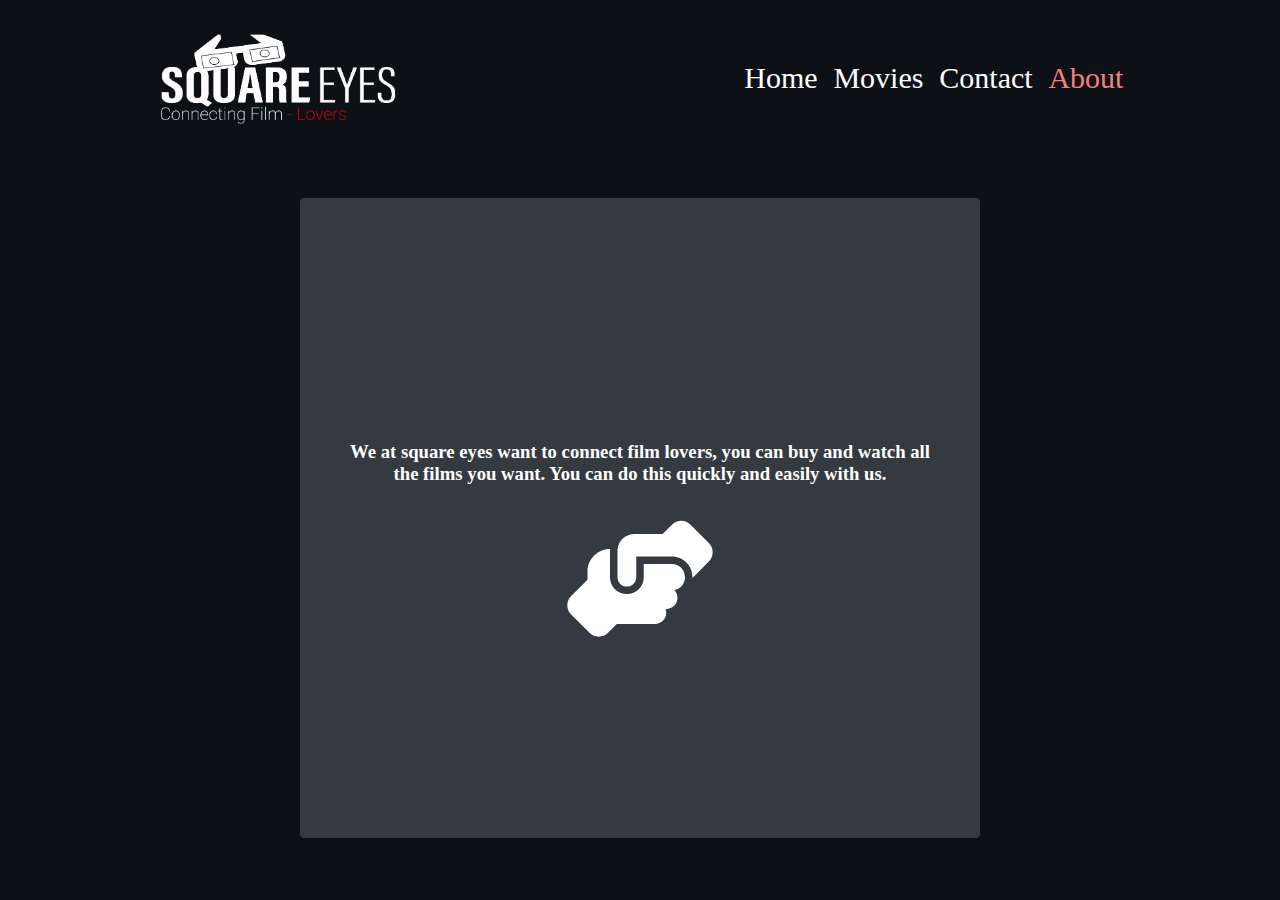
==== pages/about.html @ b80e889c "new changes" ====
<!DOCTYPE html>
<html lang="en">
  <head>
    <title>About</title>
    <meta charset="UTF-8" />
    <meta http-equiv="X-UA-Compatible" content="IE=edge" />
    <meta name="viewport" content="width=device-width, initial-scale=1.0" />
    <link href="../styling/styles.css" rel="stylesheet" />
  </head>
  <nav>
    <img class="logo" src="../assets/logo.png" alt="" />
    <ul class="nav-links">
      <li><a href="./index.html">Home</a></li>
      <li><a href="./all-movies.html">Movies</a></li>
      <li><a href="../pages/contact.html">Contact</a></li>
      <li><a class="active" href="./about.html">About</a></li>
    </ul>
  </nav>
  <body>
    <section class="about-form-wrapper">
      <div class="about-form-items">
        <h3>
          We at square eyes want to connect film lovers, you can buy and watch
          all the films you want. You can do this quickly and easily with us.
        </h3>
        <svg
          xmlns="http://www.w3.org/2000/svg"
          width="150"
          height="150"
          fill="white"
          viewBox="0 0 640 512"
        >
          <path
            d="M543.9 251.4c0-1.1 .1-2.2 .1-3.4c0-48.6-39.4-88-88-88l-40 0H320l-16 0 0 0v16 72c0 22.1-17.9 40-40 40s-40-17.9-40-40V128h.4c4-36 34.5-64 71.6-64H408c2.8 0 5.6 .2 8.3 .5l40.1-40.1c21.9-21.9 57.3-21.9 79.2 0l78.1 78.1c21.9 21.9 21.9 57.3 0 79.2l-69.7 69.7zM192 128V248c0 39.8 32.2 72 72 72s72-32.2 72-72V192h80l40 0c30.9 0 56 25.1 56 56c0 27.2-19.4 49.9-45.2 55c8.2 8.6 13.2 20.2 13.2 33c0 26.5-21.5 48-48 48h-2.7c1.8 5 2.7 10.4 2.7 16c0 26.5-21.5 48-48 48H224c-.9 0-1.8 0-2.7-.1l-37.7 37.7c-21.9 21.9-57.3 21.9-79.2 0L26.3 407.6c-21.9-21.9-21.9-57.3 0-79.2L96 258.7V224c0-53 43-96 96-96z"
          />
        </svg>
      </div>
    </section>
  </body>
</html>
---- styling/styles.css ----
/* Navigation */

nav {
  display: flex;
  align-items: center;
  justify-content: space-around;
  padding-top: 20px;
}

.logo {
  height: 100px;
}

.nav-links {
  display: flex;
  justify-content: space-between;
  width: 30%;
}

ul li {
  list-style: none;
}

ul li a {
  color: white;
  text-decoration: none;
  justify-content: space-between;
  font-size: 30px;
}
ul li a:hover {
  color: rgb(243, 127, 127);
}

.active {
  color: rgb(243, 127, 127);
}

/* Body Section*/

body {
  display: flex;
  flex-direction: column;
  flex-wrap: wrap;
  background-color: rgb(13, 17, 22);
  color: white;
}

.genre-wrapper {
  display: flex;
  flex-direction: row-reverse;
  margin-top: 60px;
  margin-right: 9%;
}

.genre-wrapper select {
  border: 2px solid white;
  padding: 9px;
  background: none;
  color: white;
  width: 150px;
  font-size: 23px;
  display: flex !important;
  align-items: center !important;
  text-align-last: center;
}

section {
  padding-top: 40px;
  margin: 0 40px;
  display: flex;
  flex-wrap: wrap;
  justify-content: center;
}

/* Movies Section */

.container {
  display: flex;
  flex-direction: column;
  flex: 1 1 25%;
  align-items: center;
}

.container img {
  height: 300px;
  width: auto;
}

.container img:hover {
  transform: scale(1.1);
  transition: transform 0.9s;
}

.text-wrapper {
  display: flex;
}

.text-wrapper p {
  margin-top: 20px;
  font-size: 20px;
}

.text-wrapper p:nth-child(1) {
  background-color: rgb(178, 56, 56);
  border-radius: 20px;
  padding: 0 12px;
  margin-right: 10px;
}

#all-movies {
  font-weight: lighter;
  text-align: center;
  color: rgb(255, 255, 255);
  font-family: Arial, Helvetica, sans-serif;
}

/* Contact us page */

.contact-form-wrapper {
  margin-top: 40px;
  display: flex;
  flex-direction: column;
  align-items: center;
  justify-content: center;
}

.contact-form-items {
  display: flex;
  flex-direction: column;
  width: 600px;
  height: 600px;
  border-radius: 4px;
  background-color: #343a3f;
  padding: 40px 40px 0px 40px;
}

.x-mark {
  align-self: flex-end;
}
.x-mark:hover {
  color: rgb(243, 127, 127);
  cursor: pointer;
}

.contact-form-heading {
  display: flex;
  flex-direction: column;
  text-align: center;
}
.contact-form-heading h2 {
  font-weight: lighter;
  color: black;
  color: #bdc7a0;
  margin-bottom: 0;
}
.contact-form-heading p {
  color: white;
  padding-bottom: 30px;
}

.contact-form {
  display: flex;
  flex-direction: column;
}

.contact-form input {
  padding: 16px;
  border-radius: 12px;
  margin-bottom: 36px;
}
.contact-form textarea {
  padding: 16px;
  border-radius: 12px;
}

.contact-form-btn {
  padding: 8px;
  margin-top: 24px;
  background: #64da4f;
  border: none;
  cursor: pointer;
  border-radius: 12px;
  color: black;
  text-align: center;
  text-decoration: none;
}

.contact-form-btn:hover {
  background: #7ec471;
  color: white;
}

.contact-form-btn a {
  color: black;
  font-size: 16px;
}

/* Success message page */

.success-desc-wrapper {
  display: flex;
  flex-direction: column;
  align-items: center;
  padding-top: 20px;
  text-align: center;
}

.success-page-btn-wrapper {
  padding-top: 40px;
}
/* About us page */

.wrapper {
  display: flex;
  min-height: 700px;
}

.about-us-container {
  display: flex;
}

.about-us-information {
  display: flex;
  flex-direction: column;
  flex: 1;
}

.about-us-illustration {
  flex: 1;
  background-image: url("./pictures/about-us.jpg");
  background-repeat: no-repeat;
  background-size: cover;
}

.about-form-wrapper {
  display: flex;
  justify-content: center;
  align-items: center;
}

.about-form-items {
  display: flex;
  flex-direction: column;
  justify-content: center;
  align-items: center;
  width: 600px;
  height: 600px;
  border-radius: 4px;
  background-color: #343a3f;
  padding: 40px 40px 0px 40px;
  text-align: center;
  margin-top: 30px;
}

/* Movie detail page */

.movie-detail-section {
  display: flex;
  align-items: center;
  justify-content: center;
  background-color: #0e1117;
}

.movie-wrapper {
  width: 700px;
  border-radius: 4px;
  background-color: #1b2334;
  display: flex;
  flex-direction: column;
  justify-content: center;
  align-items: center;
}

.x-mark {
  color: white;
  text-decoration: none;
  cursor: pointer;
  font-size: 25px;
  align-self: flex-start;
  margin: 40px 40px 30px;
}

.movie-header {
  display: flex;
  flex-direction: column;
}

.movie-header img {
  height: 540px;
}

.rating-container {
  justify-content: flex-start;
  display: flex;
  align-items: center;
  gap: 10px;
  margin-bottom: -25px;
}

.buttons-container {
  display: flex;
  gap: 20px;
  padding-top: 11px;
}

.extra-padding {
  padding: 41px 0px 60px;
}

.button-link {
  display: flex;
  text-decoration: none;
  justify-content: center;
  color: white;
  background: #1b2334;
  padding: 14px;
  width: 220px;
  border: none;
  outline: 2px solid white;
  border-radius: 37px;
  cursor: pointer;
}
.button-link-filled {
  display: flex;
  text-decoration: none;
  justify-content: center;
  color: white;
  background: rgb(0 97 6);
  padding: 14px;
  width: 220px;
  border: none;
  outline: 2px solid #1b2334;
  border-radius: 37px;
  cursor: pointer;
}

.button-link-filled:hover {
  background: rgb(12, 162, 22);
}

.button-link:hover {
  outline: 2px solid rgb(243, 127, 127);
  color: rgb(243, 127, 127);
}

.movie-desc {
  padding-bottom: 45px;
  text-align: center;
  margin: 0 10%;
  padding-top: 25px;
}

/* Purchase page */

.purchase-container {
  display: flex;
  flex-direction: column;
  background: #1b2334;
  width: 700px;
  align-items: center;
  justify-content: center;
}

.payment-info-wrapper {
  display: flex;
  flex-direction: column;
}

.input-container {
  display: flex;
}

input[type="text"] {
  padding: 11px;
  border-radius: 10px;
}

input[type="number"] {
  padding: 11px;
  width: 10%;
  border-radius: 10px;
}
input[type="number"]::-webkit-inner-spin-button {
  opacity: 1;
}

#security-code::-webkit-inner-spin-button {
  opacity: 0;
}

/* Purchase - Success page */

table,
th {
  background-color: white;
  color: black;
  border: 1px solid black;
  padding: 4px;
}

table {
  empty-cells: hide;
}

td {
  padding-top: 20px;
}

.purchase-success-wrapper {
  display: flex;
  flex-direction: column;
  align-items: center;
}

.purchase-success-wrapper a {
  margin-top: 60px;
  margin-bottom: 60px;
}

/* Mobile Screen */
@media only screen and (max-width: 600px) {
  nav {
    flex-direction: column;
  }

  .nav-links {
    padding-top: 20px;
    padding-left: 0;
    align-items: center;
    flex-direction: column;
    justify-self: center;
    gap: 10px;
  }

  .genre-wrapper {
    align-self: center;
    margin-right: 0;
    margin-top: 9px;
  }

  .container {
    align-items: center;
  }

  h1 {
    text-align: center;
    margin-left: 0;
  }
  section {
    align-items: center;
    grid-template-columns: 1fr;
  }

  .contact-form-items {
    width: 210px;
    margin-bottom: 20px;
  }

  .x-mark {
    margin: 0;
  }

  .about-form-items {
    width: 210px;
    height: 360px;
  }

  .movie-header img {
    height: 200px;
  }

  .movie-wrapper {
    margin: 0;
    width: 340px;
  }

  .button-link {
    padding: 10px;
  }

  .buttons-container {
    flex-direction: column;
  }

  .movie-detail-section {
    margin: 0;
  }

  .movie-wrapper .x-mark {
    margin: 20px;
  }

  .purchase-container {
    width: 340px;
  }

  .purchase-container .x-mark {
    margin: 20px;
  }

  .payment-info-wrapper {
    padding: 20px;
  }

  .buttons-container {
    align-self: center;
  }
}
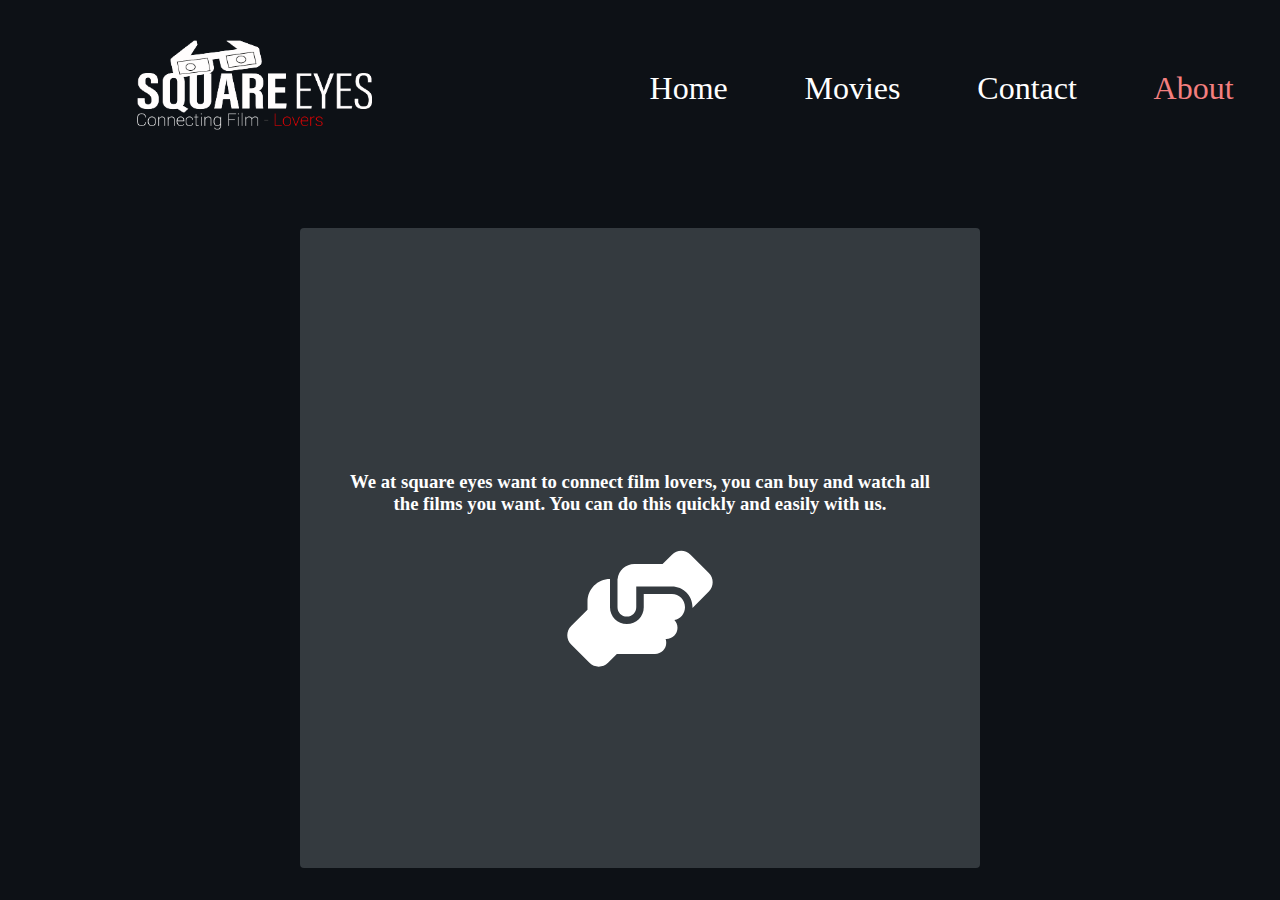
==== commit 7a411064: "Add files via upload" ====
--- a/pages/about.html
+++ b/pages/about.html
@@ -4,19 +4,27 @@
     <title>About</title>
     <meta charset="UTF-8" />
     <meta http-equiv="X-UA-Compatible" content="IE=edge" />
+    <meta name="description" content="Need something new to watch? Buy and watch all movie you want online with squareeyes!">
+    <meta name="keywords" content="Movies, watch online, streaming, rental, download, films, cinema">
     <meta name="viewport" content="width=device-width, initial-scale=1.0" />
     <link href="../styling/styles.css" rel="stylesheet" />
   </head>
-  <nav>
-    <img class="logo" src="../assets/logo.png" alt="" />
-    <ul class="nav-links">
-      <li><a href="./index.html">Home</a></li>
-      <li><a href="./all-movies.html">Movies</a></li>
-      <li><a href="../pages/contact.html">Contact</a></li>
-      <li><a class="active" href="./about.html">About</a></li>
-    </ul>
+  <body>
+    <nav>
+      <a href="./index.html"><img class="logo" src="../assets/logo.png" alt="Picture of the company logo" /></a>
+      <ul class="nav-links nav-links-collapse">
+        <li><a href="./index.html">Home</a></li>
+        <li><a href="./all-movies.html">Movies</a></li>
+        <li><a href="../pages/contact.html">Contact</a></li>
+        <li><a class="active-link" href="./about.html">About</a></li>
+      </ul>
+    <div class="hamburger-menu menu-toggle">
+      <div class="line1"></div>
+      <div class="line2"></div>
+      <div class="line3"></div>
+    </div>
   </nav>
-  <body>
+  <button onclick="topFunction()" id="toTopButton">Top</button>
     <section class="about-form-wrapper">
       <div class="about-form-items">
         <h3>
@@ -36,5 +44,6 @@
         </svg>
       </div>
     </section>
+    <script src="../script/script.js"></script>
   </body>
 </html>
--- a/styling/styles.css
+++ b/styling/styles.css
@@ -1,38 +1,103 @@
+/* Color variables map */
+
+:root {
+  --black: #0d1116;
+  --gray-black:#343a3f;
+  --red: #f37f7f;
+  --cherry-red:#b23838;
+  --white: #ffffff;
+  --green: #64da4f;
+  --navy-blue: #1b2334;
+  --light-green:#bdc7a0;
+}
+
+/* Back to top button */
+
+
+#toTopButton {
+  display: none; 
+  position: fixed; 
+  bottom: 50px; 
+  left: 20px; 
+  z-index: 999; 
+  border: none; 
+  background-color: var(--white);
+  color: var(--black);
+  cursor: pointer; 
+  padding: 16px; 
+  border-radius: 4px; 
+  font-size: 15px; 
+}
+
+#toTopButton:hover {
+  background-color: var(--cherry-red); 
+  color: var(--white);
+}
+
+
 /* Navigation */
 
 nav {
   display: flex;
-  align-items: center;
-  justify-content: space-around;
-  padding-top: 20px;
+  position: sticky;
+  width: 100%;
+  padding: auto 10%;
+  top: 0;
+  justify-content: space-between;
+  align-items: center;
+  z-index: 3;
+  background-color: var(--black);
+  padding-bottom:20px;
 }
 
 .logo {
   height: 100px;
+  margin-left: 50%;
+  padding-top:26px;
 }
 
 .nav-links {
   display: flex;
-  justify-content: space-between;
-  width: 30%;
-}
-
-ul li {
+  flex-direction: row;
+  width: auto;
+  justify-content: space-around;
+  position: relative;
+  padding-top: 30px;
+
+}
+
+.nav-links li {
   list-style: none;
 }
 
-ul li a {
-  color: white;
+.nav-links a {
+  color: var(--white);
+  margin: auto 3vw;
   text-decoration: none;
   justify-content: space-between;
-  font-size: 30px;
-}
-ul li a:hover {
-  color: rgb(243, 127, 127);
-}
-
-.active {
-  color: rgb(243, 127, 127);
+  font-size: 32px;
+}
+.nav-links a:hover {
+  color: var(--red);
+}
+
+.active-link {
+  color: var(--red) !important;
+}
+
+.hamburger-menu {
+  display: none;
+  margin-right: 4%;
+  cursor:pointer !important;
+}
+
+.hamburger-menu div {
+  width: 35px;
+  height: 3px;
+  border-radius: 4px;
+  background-color: var(--white);
+  margin: 9px;
+  transition: all 0.3s ease;
 }
 
 /* Body Section*/
@@ -41,8 +106,8 @@
   display: flex;
   flex-direction: column;
   flex-wrap: wrap;
-  background-color: rgb(13, 17, 22);
-  color: white;
+  background-color: var(--black);
+  color: var(--white);
 }
 
 .genre-wrapper {
@@ -53,10 +118,10 @@
 }
 
 .genre-wrapper select {
-  border: 2px solid white;
+  border: 2px solid var(--white);
   padding: 9px;
   background: none;
-  color: white;
+  color: var(--white);
   width: 150px;
   font-size: 23px;
   display: flex !important;
@@ -101,7 +166,7 @@
 }
 
 .text-wrapper p:nth-child(1) {
-  background-color: rgb(178, 56, 56);
+  background-color: var(--cherry-red);
   border-radius: 20px;
   padding: 0 12px;
   margin-right: 10px;
@@ -110,7 +175,7 @@
 #all-movies {
   font-weight: lighter;
   text-align: center;
-  color: rgb(255, 255, 255);
+  color: var(--white);
   font-family: Arial, Helvetica, sans-serif;
 }
 
@@ -130,7 +195,7 @@
   width: 600px;
   height: 600px;
   border-radius: 4px;
-  background-color: #343a3f;
+  background-color: var(--gray-black);
   padding: 40px 40px 0px 40px;
 }
 
@@ -138,7 +203,7 @@
   align-self: flex-end;
 }
 .x-mark:hover {
-  color: rgb(243, 127, 127);
+  color: var(--red);
   cursor: pointer;
 }
 
@@ -149,12 +214,12 @@
 }
 .contact-form-heading h2 {
   font-weight: lighter;
-  color: black;
-  color: #bdc7a0;
+  color: var(--black);
+  color: var(--light-green);
   margin-bottom: 0;
 }
 .contact-form-heading p {
-  color: white;
+  color: var(--white);
   padding-bottom: 30px;
 }
 
@@ -176,7 +241,7 @@
 .contact-form-btn {
   padding: 8px;
   margin-top: 24px;
-  background: #64da4f;
+  background: var(--green);
   border: none;
   cursor: pointer;
   border-radius: 12px;
@@ -186,12 +251,12 @@
 }
 
 .contact-form-btn:hover {
-  background: #7ec471;
-  color: white;
+  background: var(--light-green);
+  color: var(--white);
 }
 
 .contact-form-btn a {
-  color: black;
+  color: var(--black);
   font-size: 16px;
 }
 
@@ -246,7 +311,7 @@
   width: 600px;
   height: 600px;
   border-radius: 4px;
-  background-color: #343a3f;
+  background-color: var(--gray-black);
   padding: 40px 40px 0px 40px;
   text-align: center;
   margin-top: 30px;
@@ -258,13 +323,13 @@
   display: flex;
   align-items: center;
   justify-content: center;
-  background-color: #0e1117;
+  background-color: var(--black);
 }
 
 .movie-wrapper {
   width: 700px;
   border-radius: 4px;
-  background-color: #1b2334;
+  background-color: var(--navy-blue);
   display: flex;
   flex-direction: column;
   justify-content: center;
@@ -272,7 +337,7 @@
 }
 
 .x-mark {
-  color: white;
+  color: var(--white);
   text-decoration: none;
   cursor: pointer;
   font-size: 25px;
@@ -311,12 +376,12 @@
   display: flex;
   text-decoration: none;
   justify-content: center;
-  color: white;
-  background: #1b2334;
+  color: var(--white);
+  background: var(--navy-blue);
   padding: 14px;
   width: 220px;
   border: none;
-  outline: 2px solid white;
+  outline: 2px solid var(--white);
   border-radius: 37px;
   cursor: pointer;
 }
@@ -324,23 +389,23 @@
   display: flex;
   text-decoration: none;
   justify-content: center;
-  color: white;
-  background: rgb(0 97 6);
+  color: var(--white);
+  background: var(--green);
   padding: 14px;
   width: 220px;
   border: none;
-  outline: 2px solid #1b2334;
+  outline: 2px solid var(--navy-blue);
   border-radius: 37px;
   cursor: pointer;
 }
 
 .button-link-filled:hover {
-  background: rgb(12, 162, 22);
+  background: var(--light-green);
 }
 
 .button-link:hover {
-  outline: 2px solid rgb(243, 127, 127);
-  color: rgb(243, 127, 127);
+  outline: 2px solid var(--red);
+  color: var(--red);
 }
 
 .movie-desc {
@@ -355,7 +420,7 @@
 .purchase-container {
   display: flex;
   flex-direction: column;
-  background: #1b2334;
+  background: var(--navy-blue);
   width: 700px;
   align-items: center;
   justify-content: center;
@@ -392,9 +457,9 @@
 
 table,
 th {
-  background-color: white;
-  color: black;
-  border: 1px solid black;
+  background-color: var(--white);
+  color: var(--black);
+  border: 1px solid var(--black);
   padding: 4px;
 }
 
@@ -418,10 +483,49 @@
 }
 
 /* Mobile Screen */
+
+@media only screen and (max-width: 996px) {
+/* Hamburger Menu */
+  body {
+    overflow-x: hidden;
+  }
+  
+  .nav-links {
+    position: fixed;
+    margin: 0;
+    right: 0;
+    top: 106px;
+    min-width: 50vw;
+    min-height: 90vh;
+    display: flex;
+    flex-direction: column;
+    align-items: center;
+    background-color: var(--black);
+    transform: translateX(100%);
+    transition: transform 0.5s ease-in;
+  }
+
+  .nav-links a {
+    font-size: 22px !important;
+  }
+  
+  .hamburger-menu {
+    display: block;
+    padding-top: 30px;
+    margin-right: 11%;
+  }
+  
+  .navbar-active {
+    transform: translateX(0%) !important;
+  }
+  
+  .nav-links li {
+    opacity: 0%;
+  }
+}
+
+
 @media only screen and (max-width: 600px) {
-  nav {
-    flex-direction: column;
-  }
 
   .nav-links {
     padding-top: 20px;
@@ -456,6 +560,9 @@
     margin-bottom: 20px;
   }
 
+  .logo {
+    height: 60px;
+  }
   .x-mark {
     margin: 0;
   }
@@ -506,3 +613,28 @@
     align-self: center;
   }
 }
+
+/* Hamburger navbar animation */
+
+@keyframes linkAnimateIn {
+  from {
+    opacity: 0%;
+    transform: translateX(50px);
+  }
+  to {
+    opacity: 100%;
+    transform: translateX(0px);
+  }
+}
+
+@keyframes linkAnimateOut{
+    from{
+        opacity: 100%;
+        transform: translateX(0px);
+    }
+    to{
+        opacity: 0%;
+        transform: translateX(50px);
+    }
+}
+
